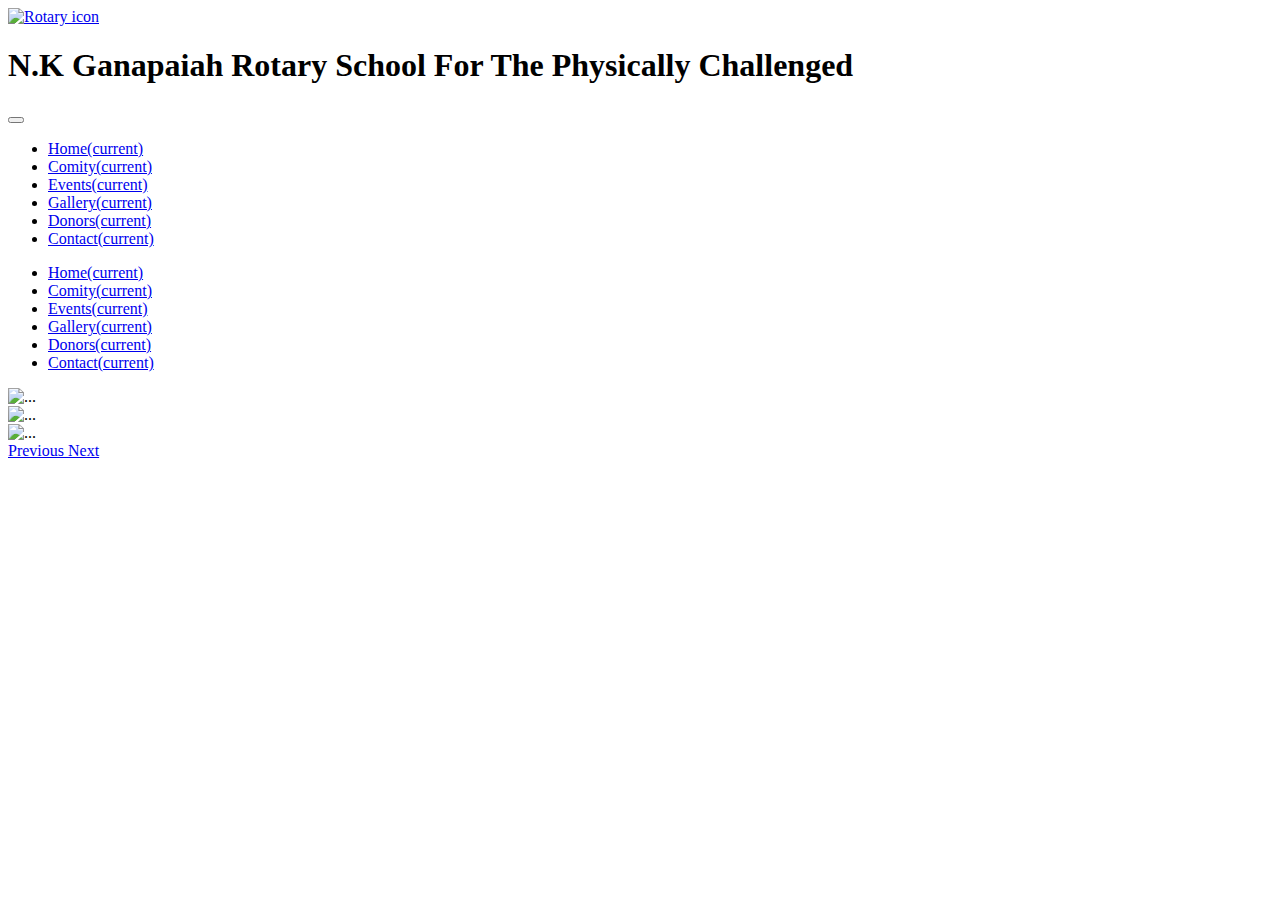
==== index.html @ de175b33 "Add files via upload" ====
<!DOCTYPE html>
<html lang="en" dir="ltr">
  <head>
    <meta charset="utf-8">
    <meta http-equiv="X-UA-Compatible" content="IE=edge">
    <meta name="viewport" content="width=device-width, initial-scale=1">
    <title>N.K Ganapaiah Rotary School For the Physically Challenged</title>
    <link rel="shortcut icon" type="image/x-icon" href="images/icon.webp">
    <link rel="stylesheet" type="text/css" href="css/bootstrap.css">
    <link rel="stylesheet" type="text/css" href="stylesheet.css">
  </head>
  <body>
    <header>
        <nav id="nav" class="navbar navbar-expand-lg navbar-light">
          <div class="container">
            <a href="index.html" class="pull-left">
            <img id="icon" src="images/icon.webp" alt="Rotary icon" width="100" height="100"></a>
            <div class="navbar-brand">
            <h1 id="title"><a herf"index.html">N.K Ganapaiah Rotary School For The Physically Challenged</a></h1>
          </div>
          <button class="navbar-toggler" type="button" data-toggle="collapse" data-target="#navbarSupportedContent" aria-controls="navbarSupportedContent" aria-expanded="false" aria-label="Toggle navigation">
            <span class="navbar-toggler-icon"></span>
          </button>
          <div class="collapse navbar-collapse" id="navbarSupportedContent">
        <ul class="navbar-nav mr-auto d-lg-none">
          <li class="nav-item active">
                <a class="nav-link" id="drop" href="#">Home<span class="sr-only">(current)</span></a>
          </li>
          <li class="nav-item">
                <a class="nav-link" id="drop" href="#">Comity<span class="sr-only">(current)</span></a>
          </li>
          <li class="nav-item">
                <a class="nav-link" id="drop"  href="#">Events<span class="sr-only">(current)</span></a>
          </li>

          <li class="nav-item">
                <a class="nav-link" id="drop" href="#">Gallery<span class="sr-only">(current)</span></a>
          </li>
          <li class="nav-item">
                <a class="nav-link" id="drop" href="#">Donors<span class="sr-only">(current)</span></a>
          </li>
          <li class="nav-item">
                <a class="nav-link" id="drop" href="#">Contact<span class="sr-only">(current)</span></a>
          </li>
        </ul>
        </div>
    </div>
        </nav>
        <nav id="strip" class="navbar navbar-expand-lg navbar-light d-lg-block d-xl-block d-none flexbox sticky-top">
          <div class="container">
            <ul class="navbar-nav mr-auto">
              <li class="nav-item active col-lg-3">
                    <a class="nav-link" id="link" href="#">Home<span class="sr-only">(current)</span></a>
              </li>
              <li class="nav-item col-lg-3">
                    <a class="nav-link" id="link" href="#">Comity<span class="sr-only">(current)</span></a>
              </li>
              <li class="nav-item col-lg-3">
                    <a class="nav-link" id="link" href="#">Events<span class="sr-only">(current)</span></a>
              </li>

              <li class="nav-item col-lg-3">
                    <a class="nav-link" id="link" href="#">Gallery<span class="sr-only">(current)</span></a>
              </li>
              <li class="nav-item col-lg-3">
                    <a class="nav-link" id="link" href="#">Donors<span class="sr-only">(current)</span></a>
              </li>
              <li class="nav-item col-lg-3">
                    <a class="nav-link" id="link" href="#">Contact<span class="sr-only">(current)</span></a>
              </li>
            </ul>
          </div>
    </header>
      <div id="carouselExampleInterval" class="carousel slide" data-ride="carousel">
        <div class="carousel-inner">
          <div class="carousel-item active" data-interval="10000">
            <img src="images/image10.jpg" class="d-block w-100" alt="...">
          </div>
          <div class="carousel-item" data-interval="2000">
            <img src="images/image3 (2).jpg" class="d-block w-100" alt="...">
          </div>
          <div class="carousel-item">
            <img src="images/image78.jpg" class="d-block w-100" alt="...">
          </div>
        </div>
        <a class="carousel-control-prev" href="#carouselExampleInterval" role="button" data-slide="prev">
          <span class="carousel-control-prev-icon" aria-hidden="true"></span>
          <span class="sr-only">Previous</span>
        </a>
        <a class="carousel-control-next" href="#carouselExampleInterval" role="button" data-slide="next">
          <span class="carousel-control-next-icon" aria-hidden="true"></span>
          <span class="sr-only">Next</span>
        </a>
      </div>
      <div class="">
      </div>
    <script src="https://code.jquery.com/jquery-2.2.4.js" integrity="sha256-iT6Q9iMJYuQiMWNd9lDyBUStIq/8PuOW33aOqmvFpqI=" crossorigin="anonymous"></script>
        <script type="text/javascript" src="js/bootstrap.min.js"></script>
        <script type="text/javascript" src="myscript.js"></script>
  </body>
</html>
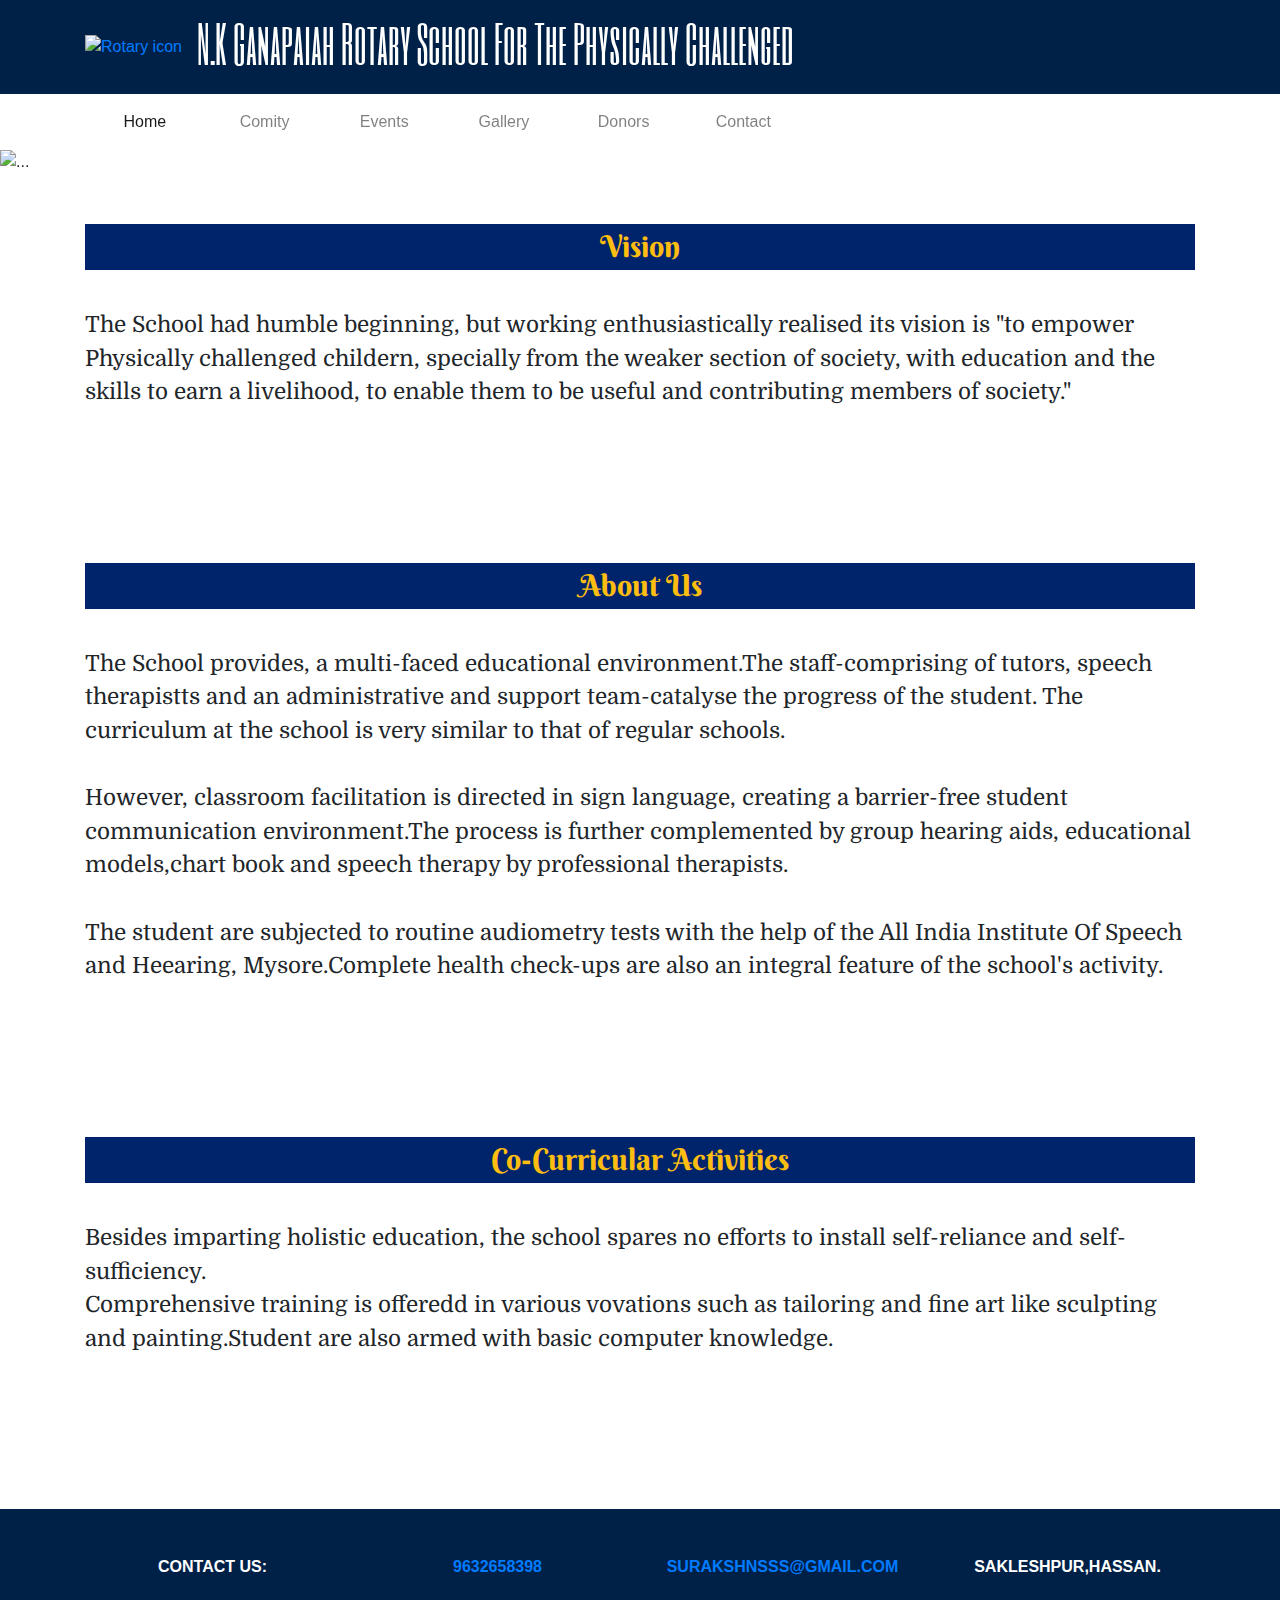
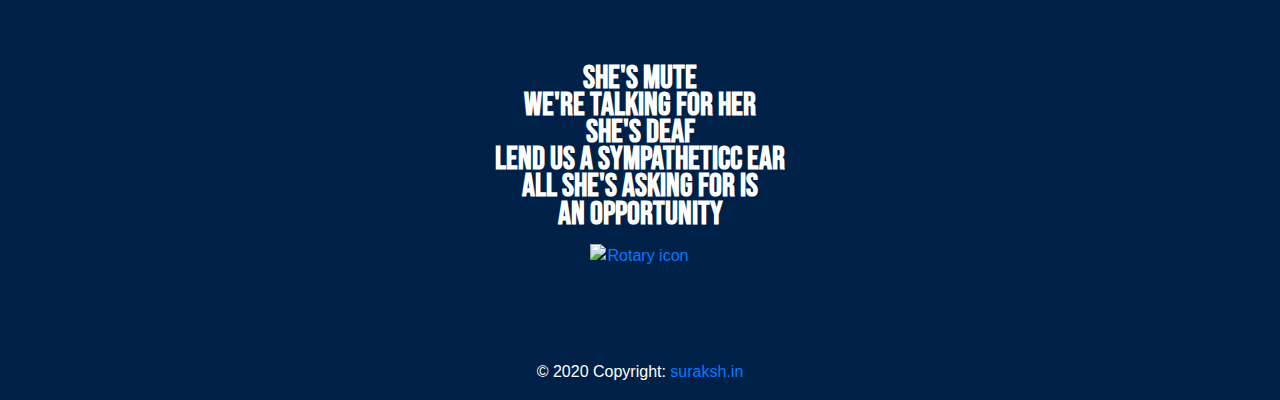
==== commit 23094c7a: "Add files via upload" ====
--- a/index.html
+++ b/index.html
@@ -11,12 +11,12 @@
   </head>
   <body>
     <header>
-        <nav id="nav" class="navbar navbar-expand-lg navbar-light">
+        <nav id="nav" class="navbar navbar-expand-lg navbar-light" >
           <div class="container">
             <a href="index.html" class="pull-left">
             <img id="icon" src="images/icon.webp" alt="Rotary icon" width="100" height="100"></a>
             <div class="navbar-brand">
-            <h1 id="title"><a herf"index.html">N.K Ganapaiah Rotary School For The Physically Challenged</a></h1>
+            <a herf"index.html"><h1 id="title">N.K Ganapaiah Rotary School <br class="d-lg-none d-xl-none">For The Physically Challenged</h1></a>
           </div>
           <button class="navbar-toggler" type="button" data-toggle="collapse" data-target="#navbarSupportedContent" aria-controls="navbarSupportedContent" aria-expanded="false" aria-label="Toggle navigation">
             <span class="navbar-toggler-icon"></span>
@@ -82,6 +82,9 @@
           <div class="carousel-item">
             <img src="images/image78.jpg" class="d-block w-100" alt="...">
           </div>
+          <div class="carousel-item">
+            <img src="images/image43.jpg" class="d-block w-100" alt="...">
+          </div>
         </div>
         <a class="carousel-control-prev" href="#carouselExampleInterval" role="button" data-slide="prev">
           <span class="carousel-control-prev-icon" aria-hidden="true"></span>
@@ -92,8 +95,101 @@
           <span class="sr-only">Next</span>
         </a>
       </div>
+      <div class="container">
+        <h2 class="headings">Vision</h2>
+        <div class="parg">The School had humble beginning, but working enthusiastically realised its vision is "to empower Physically challenged childern, specially from the weaker section of society, with education and the skills to earn a livelihood, to enable them to be useful and contributing members of society."</div>
+        <div class="">
+          <img src="images/image10.jpg" alt="" class=" col-md-3 col-xs-1 col-sm-1 pic">
+          <img src="images/image12.jpg" alt="" class=" col-md-5 col-xs-1 col-sm-1 pic">
+          <img src="images/image11.jpg" alt="" class=" col-md-3 col-xs-1 col-sm-1 pic">
+        </div>
+        <h2 class="headings">About Us</h2>
+        <div class="parg">The School provides, a multi-faced educational environment.The staff-comprising of tutors, speech therapistts and an administrative and support team-catalyse the progress of the student.
+          The curriculum at the school is very similar to that of regular schools.<br><br>However, classroom facilitation is directed in sign language, creating a barrier-free student communication environment.The process is further complemented by group hearing aids, educational models,chart book and speech therapy by professional therapists.<br><br>
+          The student are subjected to routine audiometry tests with the help of the All India Institute Of Speech and Heearing, Mysore.Complete health check-ups are also an integral feature of the school's activity.
+        </div>
+        <div class="">
+          <img src="images/image30.jpg" alt="" class=" col-md-3 col-xs-1 col-lg-3 col-sm-1 pic">
+          <img src="images/image31.jpg" alt="" class=" col-md-5 col-xs-1 col-lg-5 col-sm-1 pic">
+          <img src="images/image32.jpg" alt="" class=" col-md-3 col-xs-1 col-lg-3 col-sm-1 pic">
+        </div>
+      <h2 class="headings">Co-Curricular Activities</h2>
+      <div class="parg">Besides imparting holistic education, the school spares no efforts to install self-reliance and self-sufficiency.<br>
+        Comprehensive training is offeredd in various vovations such as tailoring and fine art like sculpting and painting.Student are also armed with basic computer knowledge.</div>
       <div class="">
+        <img src="images/image57.jpg" alt="" class=" col-md-3 col-xs-1 col-sm-1 pic">
+        <img src="images/image58.jpg" alt="" class=" col-md-4 col-xs-1 col-sm-1 pic">
+        <img src="images/image66.jpg" alt="" class=" col-md-4 col-xs-1 col-sm-1 pic">
       </div>
+    </div>
+    <!-- Footer -->
+<footer class="page-footer font-small footer">
+
+  <!-- Footer Links -->
+  <div class="container">
+
+    <!-- Grid row-->
+    <div class="row text-center d-flex justify-content-center pt-5 mb-3">
+
+      <!-- Grid column -->
+      <div class="col-md-3 mb-3">
+        <h6 class="text-uppercase font-weight-bold">
+          Contact US:
+        </h6>
+      </div>
+      <!-- Grid column -->
+
+      <!-- Grid column -->
+      <div class="col-md-3 mb-3">
+        <h6 class="text-uppercase font-weight-bold">
+          <a href="tel:9632658398">9632658398</a>
+        </h6>
+      </div>
+      <!-- Grid column -->
+
+      <!-- Grid column -->
+      <div class="col-md-3 mb-3">
+        <h6 class="text-uppercase font-weight-bold">
+          <a href="email:surakshnsss@gmail.com">surakshnsss@gmail.com</a>
+        </h6>
+      </div>
+      <!-- Grid column -->
+
+      <!-- Grid column -->
+      <div class="col-md-3 mb-3">
+        <h6 class="text-uppercase font-weight-bold">
+          Sakleshpur,Hassan.
+        </h6>
+      </div>
+      <!-- Grid column -->
+
+    </div>
+
+    <!-- Grid row-->
+    <div class="row d-flex text-center justify-content-center mb-md-0 mb-4">
+
+      <!-- Grid column -->
+      <div class="col-md-8 col-12 mt-5">
+        <p style="line-height: 1.7rem" class="text-uppercase font-weight-bold qout">She's Mute<br>We're talking for her<br>She's Deaf<br>Lend us a sympatheticc ear<br>All she's asking for is<br>An Opportunity</p>
+      </div>
+      <!-- Grid column -->
+
+    </div>
+
+    <!-- Grid row-->
+
+  </div>
+  <!-- Footer Links -->
+  <a href="index.html" class="text-center d-flex justify-content-center">
+  <img id="icon" src="images/icon.webp" alt="Rotary icon" width="100" height="100"></a>
+  <!-- Copyright -->
+  <div class="footer-copyright text-center py-3">© 2020 Copyright:
+    <a href="https://mdbootstrap.com/"> suraksh.in</a>
+  </div>
+  <!-- Copyright -->
+
+</footer>
+<!-- Footer -->
     <script src="https://code.jquery.com/jquery-2.2.4.js" integrity="sha256-iT6Q9iMJYuQiMWNd9lDyBUStIq/8PuOW33aOqmvFpqI=" crossorigin="anonymous"></script>
         <script type="text/javascript" src="js/bootstrap.min.js"></script>
         <script type="text/javascript" src="myscript.js"></script>
--- a/stylesheet.css
+++ b/stylesheet.css
@@ -0,0 +1,106 @@
+@import url('https://fonts.googleapis.com/css2?family=Anton&display=swap');
+@import url('https://fonts.googleapis.com/css2?family=Six+Caps&display=swap');
+@import url('https://fonts.googleapis.com/css2?family=Dancing+Script:wght@700&display=swap');
+@import url('https://fonts.googleapis.com/css2?family=Berkshire+Swash&display=swap');
+@import url('https://fonts.googleapis.com/css2?family=Bebas+Neue&display=swap');
+@import url('https://fonts.googleapis.com/css2?family=Domine&display=swap');
+
+body{
+
+}
+#nav{
+  background: #002147;
+}
+#title{
+  margin-left: 15px;
+  font-family: 'Six Caps', sans-serif;
+  margin-top: 0px;
+  font-size: 50px;
+  color: white;
+}
+.navbar-toggler {
+  padding: 4px;
+  border: 1px solid black !important;
+  background: white;
+}
+.navbar-toggler-icon {
+  height: 23px;
+}
+#link{
+  text-align: center;
+  padding-left: 0px;
+  padding-right: 0px;
+}
+#link:hover{
+  background-color: rgba(0, 0, 0, 0.1);
+}
+#link::before {
+	content: "";
+	display: block;
+	height: 2px;
+	width: 100%;
+	background-color: #000062;
+	display: fixed;
+	position: absolute;
+  top: 0;
+  width: 0%;
+  transition: all ease-in-out 900ms;
+}
+#link:hover::before{
+	width: 74%;
+  background-color: rgba(0, 0, 0, 0.2);
+}
+#drop{
+  text-align: center;
+  color: white;
+}
+#drop:hover{
+  background-color: #000062;
+  color: white;
+}
+.headings{
+  text-align: center;
+  margin-top: 50px;
+  font-family: 'Dancing Script', cursive;
+  font-family: 'Berkshire Swash', cursive;
+  font-size: 30px !important;
+  background: #00246c;
+  color: #febd11;
+  padding: 5px;
+}
+.parg{
+  font-size: 1.4rem;
+  margin-bottom: 50px;
+  font-family: 'Bebas Neue', cursive;
+  font-family: 'Domine', serif;
+  padding-top: 30px;
+  padding-bottom: 30px;
+}
+.pic{
+  padding: 10px;
+}
+.qout{
+    font-family: 'Bebas Neue', cursive;
+    font-size: 2rem !important;
+}
+.footer{
+  margin-top: 50px;
+  background: #002147;
+  color: white;
+}
+@media (min-width: 0px) and (max-width: 499px){
+#icon{
+  margin-top: 0px;
+  width: 60px;
+  height: 60px;
+}
+#title{
+  margin: 0px;
+  font-size: 8vw;
+}
+.headings{
+  font-size: 1rem;
+}
+.parg{
+  font-size: 0.8rem;
+}
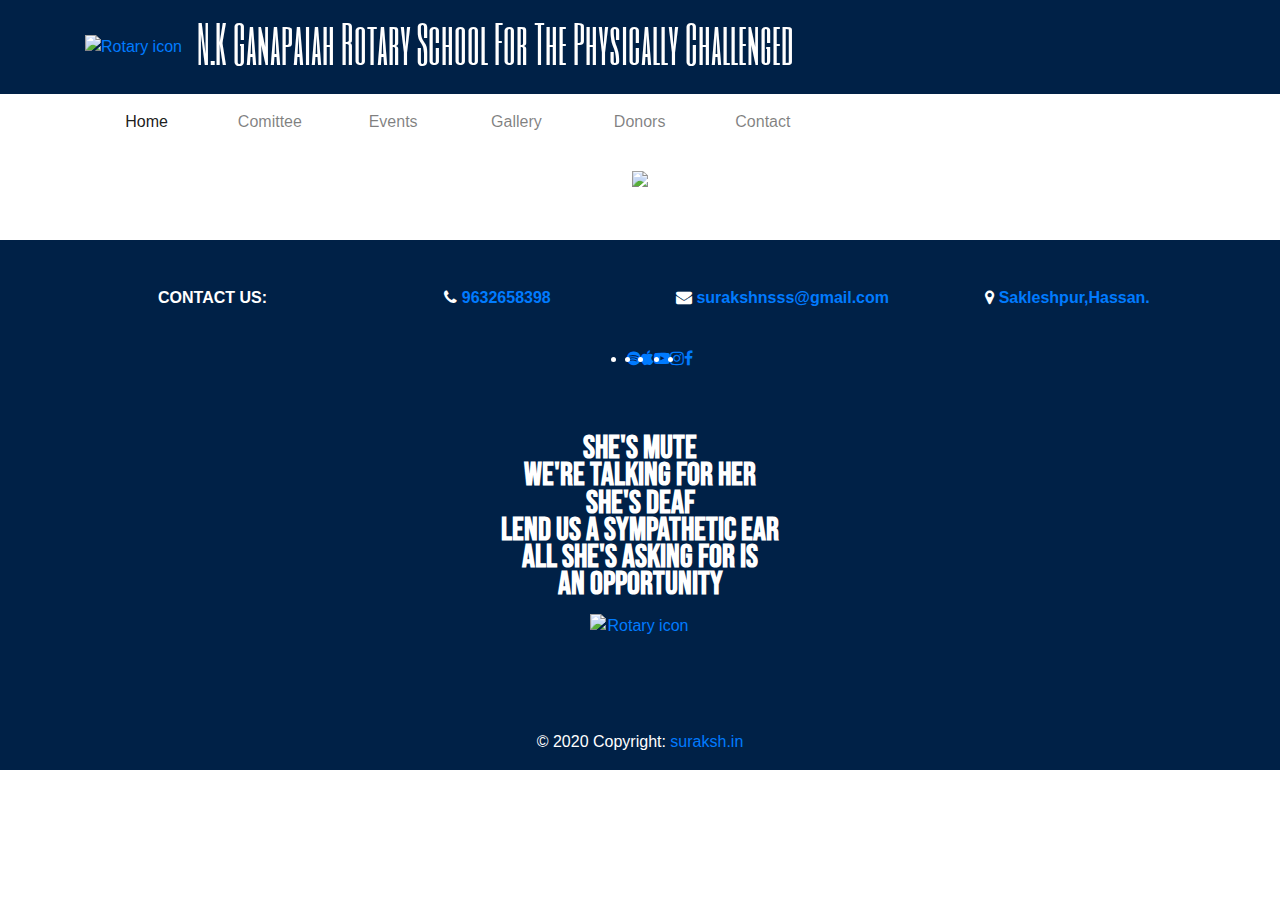
==== commit 8b9e5def: "Add files via upload" ====
--- a/index.html
+++ b/index.html
@@ -8,9 +8,11 @@
     <link rel="shortcut icon" type="image/x-icon" href="images/icon.webp">
     <link rel="stylesheet" type="text/css" href="css/bootstrap.css">
     <link rel="stylesheet" type="text/css" href="stylesheet.css">
+    <link rel="stylesheet" href="https://stackpath.bootstrapcdn.com/font-awesome/4.7.0/css/font-awesome.min.css" integrity="sha384-wvfXpqpZZVQGK6TAh5PVlGOfQNHSoD2xbE+QkPxCAFlNEevoEH3Sl0sibVcOQVnN" crossorigin="anonymous">
   </head>
   <body>
     <header>
+      <!-- Navbar for Small device -->
         <nav id="nav" class="navbar navbar-expand-lg navbar-light" >
           <div class="container">
             <a href="index.html" class="pull-left">
@@ -27,14 +29,14 @@
                 <a class="nav-link" id="drop" href="#">Home<span class="sr-only">(current)</span></a>
           </li>
           <li class="nav-item">
-                <a class="nav-link" id="drop" href="#">Comity<span class="sr-only">(current)</span></a>
+                <a class="nav-link" id="drop" href="comity.html" onclick="comity()">Comittee<span class="sr-only">(current)</span></a>
           </li>
           <li class="nav-item">
-                <a class="nav-link" id="drop"  href="#">Events<span class="sr-only">(current)</span></a>
+                <a class="nav-link" id="drop"  href="event.html">Events<span class="sr-only">(current)</span></a>
           </li>
 
           <li class="nav-item">
-                <a class="nav-link" id="drop" href="#">Gallery<span class="sr-only">(current)</span></a>
+                <a class="nav-link" id="drop" href="gallery.html">Gallery<span class="sr-only">(current)</span></a>
           </li>
           <li class="nav-item">
                 <a class="nav-link" id="drop" href="#">Donors<span class="sr-only">(current)</span></a>
@@ -45,6 +47,7 @@
         </ul>
         </div>
     </div>
+    <!-- Navbar for destop -->
         </nav>
         <nav id="strip" class="navbar navbar-expand-lg navbar-light d-lg-block d-xl-block d-none flexbox sticky-top">
           <div class="container">
@@ -52,75 +55,26 @@
               <li class="nav-item active col-lg-3">
                     <a class="nav-link" id="link" href="#">Home<span class="sr-only">(current)</span></a>
               </li>
-              <li class="nav-item col-lg-3">
-                    <a class="nav-link" id="link" href="#">Comity<span class="sr-only">(current)</span></a>
+              <li class="nav-item col-lg-3" id="com">
+                    <p class="nav-link" id="link">Comittee<span class="sr-only">(current)</span></p>
               </li>
-              <li class="nav-item col-lg-3">
-                    <a class="nav-link" id="link" href="#">Events<span class="sr-only">(current)</span></a>
+              <li class="nav-item col-lg-3" id="event">
+                    <p class="nav-link" id="link">Events<span class="sr-only">(current)</span></p>
               </li>
 
-              <li class="nav-item col-lg-3">
-                    <a class="nav-link" id="link" href="#">Gallery<span class="sr-only">(current)</span></a>
+              <li class="nav-item col-lg-3" id="gallery">
+                    <p class="nav-link" id="link">Gallery<span class="sr-only">(current)</span></p>
               </li>
-              <li class="nav-item col-lg-3">
-                    <a class="nav-link" id="link" href="#">Donors<span class="sr-only">(current)</span></a>
+              <li class="nav-item col-lg-3" id="donors">
+                    <p class="nav-link" id="link">Donors<span class="sr-only">(current)</span></p>
               </li>
-              <li class="nav-item col-lg-3">
+              <li class="nav-item col-lg-3" id="contact">
                     <a class="nav-link" id="link" href="#">Contact<span class="sr-only">(current)</span></a>
               </li>
             </ul>
           </div>
     </header>
-      <div id="carouselExampleInterval" class="carousel slide" data-ride="carousel">
-        <div class="carousel-inner">
-          <div class="carousel-item active" data-interval="10000">
-            <img src="images/image10.jpg" class="d-block w-100" alt="...">
-          </div>
-          <div class="carousel-item" data-interval="2000">
-            <img src="images/image3 (2).jpg" class="d-block w-100" alt="...">
-          </div>
-          <div class="carousel-item">
-            <img src="images/image78.jpg" class="d-block w-100" alt="...">
-          </div>
-          <div class="carousel-item">
-            <img src="images/image43.jpg" class="d-block w-100" alt="...">
-          </div>
-        </div>
-        <a class="carousel-control-prev" href="#carouselExampleInterval" role="button" data-slide="prev">
-          <span class="carousel-control-prev-icon" aria-hidden="true"></span>
-          <span class="sr-only">Previous</span>
-        </a>
-        <a class="carousel-control-next" href="#carouselExampleInterval" role="button" data-slide="next">
-          <span class="carousel-control-next-icon" aria-hidden="true"></span>
-          <span class="sr-only">Next</span>
-        </a>
-      </div>
-      <div class="container">
-        <h2 class="headings">Vision</h2>
-        <div class="parg">The School had humble beginning, but working enthusiastically realised its vision is "to empower Physically challenged childern, specially from the weaker section of society, with education and the skills to earn a livelihood, to enable them to be useful and contributing members of society."</div>
-        <div class="">
-          <img src="images/image10.jpg" alt="" class=" col-md-3 col-xs-1 col-sm-1 pic">
-          <img src="images/image12.jpg" alt="" class=" col-md-5 col-xs-1 col-sm-1 pic">
-          <img src="images/image11.jpg" alt="" class=" col-md-3 col-xs-1 col-sm-1 pic">
-        </div>
-        <h2 class="headings">About Us</h2>
-        <div class="parg">The School provides, a multi-faced educational environment.The staff-comprising of tutors, speech therapistts and an administrative and support team-catalyse the progress of the student.
-          The curriculum at the school is very similar to that of regular schools.<br><br>However, classroom facilitation is directed in sign language, creating a barrier-free student communication environment.The process is further complemented by group hearing aids, educational models,chart book and speech therapy by professional therapists.<br><br>
-          The student are subjected to routine audiometry tests with the help of the All India Institute Of Speech and Heearing, Mysore.Complete health check-ups are also an integral feature of the school's activity.
-        </div>
-        <div class="">
-          <img src="images/image30.jpg" alt="" class=" col-md-3 col-xs-1 col-lg-3 col-sm-1 pic">
-          <img src="images/image31.jpg" alt="" class=" col-md-5 col-xs-1 col-lg-5 col-sm-1 pic">
-          <img src="images/image32.jpg" alt="" class=" col-md-3 col-xs-1 col-lg-3 col-sm-1 pic">
-        </div>
-      <h2 class="headings">Co-Curricular Activities</h2>
-      <div class="parg">Besides imparting holistic education, the school spares no efforts to install self-reliance and self-sufficiency.<br>
-        Comprehensive training is offeredd in various vovations such as tailoring and fine art like sculpting and painting.Student are also armed with basic computer knowledge.</div>
-      <div class="">
-        <img src="images/image57.jpg" alt="" class=" col-md-3 col-xs-1 col-sm-1 pic">
-        <img src="images/image58.jpg" alt="" class=" col-md-4 col-xs-1 col-sm-1 pic">
-        <img src="images/image66.jpg" alt="" class=" col-md-4 col-xs-1 col-sm-1 pic">
-      </div>
+    <div id="main">
     </div>
     <!-- Footer -->
 <footer class="page-footer font-small footer">
@@ -142,6 +96,7 @@
       <!-- Grid column -->
       <div class="col-md-3 mb-3">
         <h6 class="text-uppercase font-weight-bold">
+          <i class="fa fa-phone" aria-hidden="true"></i>
           <a href="tel:9632658398">9632658398</a>
         </h6>
       </div>
@@ -149,7 +104,8 @@
 
       <!-- Grid column -->
       <div class="col-md-3 mb-3">
-        <h6 class="text-uppercase font-weight-bold">
+        <h6 class="font-weight-bold">
+          <i class="fa fa-envelope" aria-hidden="true"></i>
           <a href="email:surakshnsss@gmail.com">surakshnsss@gmail.com</a>
         </h6>
       </div>
@@ -157,20 +113,27 @@
 
       <!-- Grid column -->
       <div class="col-md-3 mb-3">
-        <h6 class="text-uppercase font-weight-bold">
-          Sakleshpur,Hassan.
+        <h6 class="font-weight-bold">
+          <i class="fa fa-map-marker" aria-hidden="true"></i>
+          <a href="">Sakleshpur,Hassan.</a>
         </h6>
       </div>
-      <!-- Grid column -->
-
+      <!-- For Social Media -->
     </div>
+    <ul class="text-center wig d-flex justify-content-center">
+      <li><a href="https://open.spotify.com/artist/730Ftkfj9okp1W3A5iiUeo?si=08w25ht7RNaC9C0844XkuQ" target="_blank"><i class="fa fa-spotify" aria-hidden="true"></i></a></li>
+      <li><a href="https://music.apple.com/de/artist/laceouss/1520422223?l=en" target="_blank"><i class="fa fa-apple" aria-hidden="true"></i></a></li>
+      <li><a href="https://www.youtube.com/channel/UCnNDwCr0mI_kIZg3cb-QI7Q?sub_confirmation=1" target="_blank"><i class="fa fa-youtube-play" aria-hidden="true"></i></a></li>
+      <li><a href="https://www.instagram.com/laceouss/" target="_blank"><i class="fa fa-instagram" aria-hidden="true"></i></a></li>
+        <li><a href="https://www.facebook.com/Laceouss-114292823632929" target="_blank"><i class="fa fa-facebook" aria-hidden="true"></i></a></li>
+    </ul>
 
     <!-- Grid row-->
     <div class="row d-flex text-center justify-content-center mb-md-0 mb-4">
 
-      <!-- Grid column -->
+      <!-- Qoute -->
       <div class="col-md-8 col-12 mt-5">
-        <p style="line-height: 1.7rem" class="text-uppercase font-weight-bold qout">She's Mute<br>We're talking for her<br>She's Deaf<br>Lend us a sympatheticc ear<br>All she's asking for is<br>An Opportunity</p>
+        <p style="line-height: 1.7rem" class="text-uppercase font-weight-bold qout">She's Mute<br>We're talking for her<br>She's Deaf<br>Lend us a sympathetic ear<br>All she's asking for is<br>An Opportunity</p>
       </div>
       <!-- Grid column -->
 
@@ -179,7 +142,7 @@
     <!-- Grid row-->
 
   </div>
-  <!-- Footer Links -->
+  <!-- logo -->
   <a href="index.html" class="text-center d-flex justify-content-center">
   <img id="icon" src="images/icon.webp" alt="Rotary icon" width="100" height="100"></a>
   <!-- Copyright -->
@@ -192,6 +155,7 @@
 <!-- Footer -->
     <script src="https://code.jquery.com/jquery-2.2.4.js" integrity="sha256-iT6Q9iMJYuQiMWNd9lDyBUStIq/8PuOW33aOqmvFpqI=" crossorigin="anonymous"></script>
         <script type="text/javascript" src="js/bootstrap.min.js"></script>
-        <script type="text/javascript" src="myscript.js"></script>
+        <script type="text/javascript" src="js/ajax-utils.js"></script>
+        <script type="text/javascript" src="script.js"></script>
   </body>
 </html>
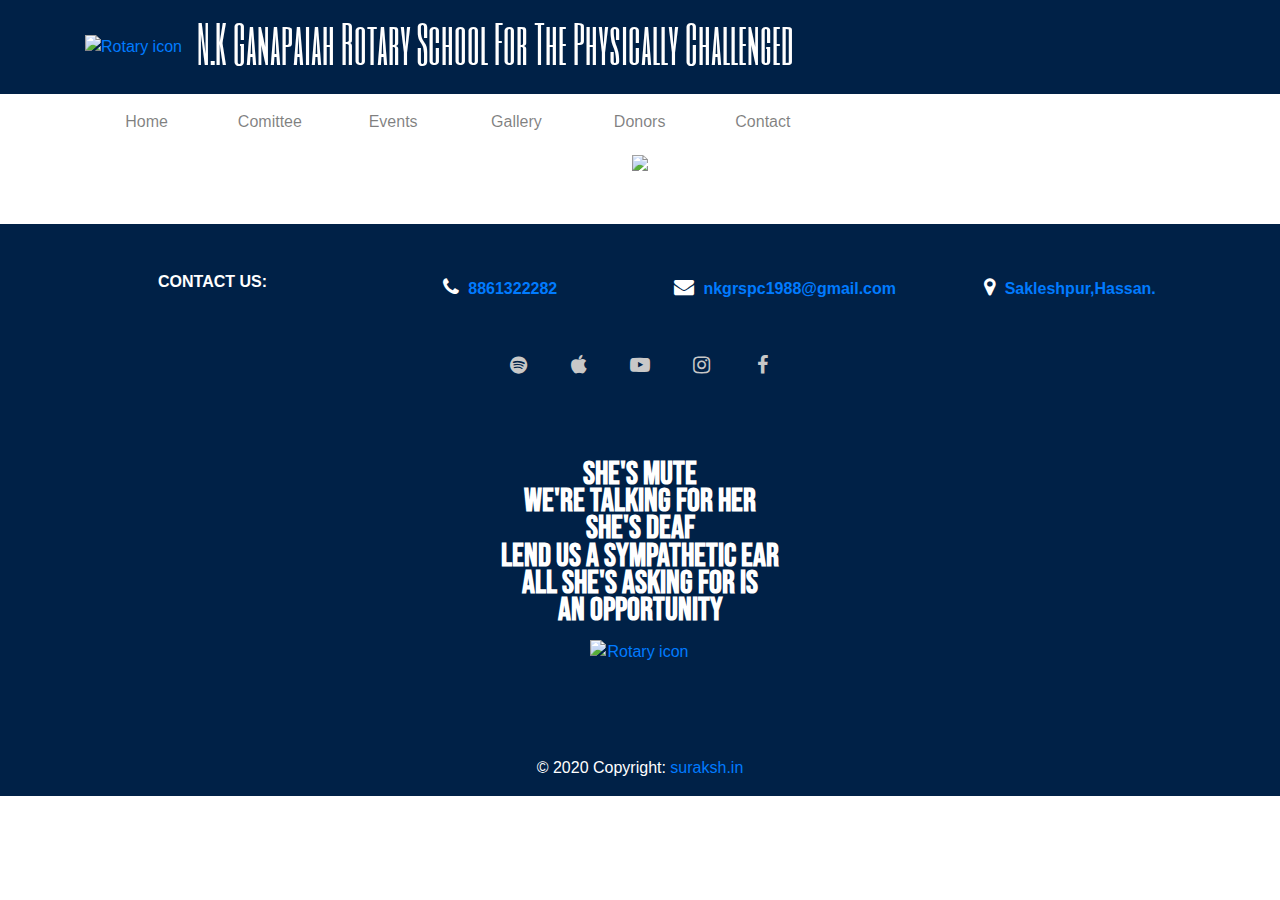
==== commit 7e959c49: "change" ====
--- a/index.html
+++ b/index.html
@@ -26,23 +26,23 @@
           <div class="collapse navbar-collapse" id="navbarSupportedContent">
         <ul class="navbar-nav mr-auto d-lg-none">
           <li class="nav-item active">
-                <a class="nav-link" id="drop" href="#">Home<span class="sr-only">(current)</span></a>
+                <p class="nav-link" id="drop" onclick="hom()">Home<span class="sr-only">(current)</span></p>
           </li>
           <li class="nav-item">
-                <a class="nav-link" id="drop" href="comity.html" onclick="comity()">Comittee<span class="sr-only">(current)</span></a>
+                <p class="nav-link" id="drop" onclick="com()">Comittee<span class="sr-only">(current)</span></p>
           </li>
           <li class="nav-item">
-                <a class="nav-link" id="drop"  href="event.html">Events<span class="sr-only">(current)</span></a>
+                <p class="nav-link" id="drop" onclick="eve()">Events<span class="sr-only">(current)</span></p>
           </li>
 
           <li class="nav-item">
-                <a class="nav-link" id="drop" href="gallery.html">Gallery<span class="sr-only">(current)</span></a>
+                <p class="nav-link" id="drop" onclick="gall()">Gallery<span class="sr-only">(current)</span></p>
           </li>
           <li class="nav-item">
-                <a class="nav-link" id="drop" href="#">Donors<span class="sr-only">(current)</span></a>
+                <p class="nav-link" id="drop" onclick="donor()">Donors<span class="sr-only">(current)</span></p>
           </li>
           <li class="nav-item">
-                <a class="nav-link" id="drop" href="#">Contact<span class="sr-only">(current)</span></a>
+                <p class="nav-link" id="drop" onclick="cont()">Contact<span class="sr-only">(current)</span></p>
           </li>
         </ul>
         </div>
@@ -52,24 +52,24 @@
         <nav id="strip" class="navbar navbar-expand-lg navbar-light d-lg-block d-xl-block d-none flexbox sticky-top">
           <div class="container">
             <ul class="navbar-nav mr-auto">
-              <li class="nav-item active col-lg-3">
-                    <a class="nav-link" id="link" href="#">Home<span class="sr-only">(current)</span></a>
+              <li id="home" class="nav-item col-lg-3">
+                    <a class="nav-link" id="link" onclick="hom()">Home<span class="sr-only">(current)</span></a>
               </li>
-              <li class="nav-item col-lg-3" id="com">
-                    <p class="nav-link" id="link">Comittee<span class="sr-only">(current)</span></p>
+              <li id="com" class="nav-item col-lg-3">
+                    <a class="nav-link" id="link" onclick="com()">Comittee<span class="sr-only">(current)</span></a>
               </li>
-              <li class="nav-item col-lg-3" id="event">
-                    <p class="nav-link" id="link">Events<span class="sr-only">(current)</span></p>
+              <li id="eve" class="nav-item col-lg-3">
+                    <a class="nav-link" id="link" onclick="eve()">Events<span class="sr-only">(current)</span></a>
               </li>
 
-              <li class="nav-item col-lg-3" id="gallery">
-                    <p class="nav-link" id="link">Gallery<span class="sr-only">(current)</span></p>
+              <li id="gall" class="nav-item col-lg-3">
+                    <a class="nav-link" id="link" onclick="gall()">Gallery<span class="sr-only">(current)</span></a>
               </li>
-              <li class="nav-item col-lg-3" id="donors">
-                    <p class="nav-link" id="link">Donors<span class="sr-only">(current)</span></p>
+              <li id="donor" class="nav-item col-lg-3">
+                    <a class="nav-link" id="link" onclick="donor()">Donors<span class="sr-only">(current)</span></a>
               </li>
-              <li class="nav-item col-lg-3" id="contact">
-                    <a class="nav-link" id="link" href="#">Contact<span class="sr-only">(current)</span></a>
+              <li id="cont" class="nav-item col-lg-3">
+                    <a class="nav-link" id="link" onclick="cont()">Contact<span class="sr-only">(current)</span></a>
               </li>
             </ul>
           </div>
@@ -97,7 +97,7 @@
       <div class="col-md-3 mb-3">
         <h6 class="text-uppercase font-weight-bold">
           <i class="fa fa-phone" aria-hidden="true"></i>
-          <a href="tel:9632658398">9632658398</a>
+          <a href="tel:8861322282">8861322282</a>
         </h6>
       </div>
       <!-- Grid column -->
@@ -106,7 +106,7 @@
       <div class="col-md-3 mb-3">
         <h6 class="font-weight-bold">
           <i class="fa fa-envelope" aria-hidden="true"></i>
-          <a href="email:surakshnsss@gmail.com">surakshnsss@gmail.com</a>
+          <a href="email:nkgrspc1988@gmail.com">nkgrspc1988@gmail.com</a>
         </h6>
       </div>
       <!-- Grid column -->
@@ -157,5 +157,6 @@
         <script type="text/javascript" src="js/bootstrap.min.js"></script>
         <script type="text/javascript" src="js/ajax-utils.js"></script>
         <script type="text/javascript" src="script.js"></script>
+        <script type="text/javascript" src="comity.js"></script>
   </body>
 </html>
--- a/stylesheet.css
+++ b/stylesheet.css
@@ -4,12 +4,27 @@
 @import url('https://fonts.googleapis.com/css2?family=Berkshire+Swash&display=swap');
 @import url('https://fonts.googleapis.com/css2?family=Bebas+Neue&display=swap');
 @import url('https://fonts.googleapis.com/css2?family=Domine&display=swap');
-
+@keyframes rot {
+  0%{
+    transform: rotate(0deg);
+  }
+  100%{
+    transform: rotate(360deg);
+  }
+}
 body{
 
 }
 #nav{
   background: #002147;
+}
+#icon{
+  transition: .8s;
+  z-index: 3;
+  animation: rot 1.5s linear 1;
+}
+#icon:hover{
+  transform: rotate(360deg);
 }
 #title{
   margin-left: 15px;
@@ -17,6 +32,9 @@
   margin-top: 0px;
   font-size: 50px;
   color: white;
+}
+#title:hover{
+  color: #febd11;
 }
 .navbar-toggler {
   padding: 4px;
@@ -60,7 +78,6 @@
 }
 .headings{
   text-align: center;
-  margin-top: 50px;
   font-family: 'Dancing Script', cursive;
   font-family: 'Berkshire Swash', cursive;
   font-size: 30px !important;
@@ -68,25 +85,117 @@
   color: #febd11;
   padding: 5px;
 }
+.line{
+  font-family: 'Dancing Script', cursive;
+}
 .parg{
-  font-size: 1.4rem;
+  font-size: 1.2rem;
   margin-bottom: 50px;
   font-family: 'Bebas Neue', cursive;
   font-family: 'Domine', serif;
   padding-top: 30px;
   padding-bottom: 30px;
 }
+.imp{
+  font-family: 'Bebas Neue', cursive;
+}
 .pic{
-  padding: 10px;
+  padding: 5px;
 }
 .qout{
     font-family: 'Bebas Neue', cursive;
     font-size: 2rem !important;
 }
+.qout:hover{
+  color: #febd11;
+}
 .footer{
   margin-top: 50px;
   background: #002147;
   color: white;
+}
+.wig{
+	display: flex;
+	padding: 0;
+}
+.wig li{
+  padding: 10px;
+	list-style: none;
+}
+.wig li a{
+	width: 35px;
+	height: 35px;
+	text-align: center;
+	line-height: 30px;
+	font-size: 16px;
+	margin: 0 3px;
+	display: block;
+	border-radius: 50%;
+	position: relative;
+	overflow: hidden;
+	border: 1px black;
+	z-index: 1;
+}
+.wig li a .fa{
+	position: relative;
+	color: 	#C8C8C8;
+	transition: .5s;
+	z-index: 3;
+  font-size: 20px;
+}
+.wig li a:hover .fa{
+	color: #fff;
+	transform: rotateY(360deg);
+	font-size: 30px;
+}
+.wig li:nth-child(2) a:hover .fa{
+  color: #F9F6EF;
+}
+.wig li:nth-child(1) a:hover .fa{
+  color: #1DB954;
+}
+.wig li:nth-child(5) a:hover .fa{
+  color: #4267B2;
+}
+.wig li:nth-child(3) a:hover .fa{
+  color: #FF0000;
+}
+.wig li:nth-child(4) a:hover .fa{
+  color: #C13584;
+}
+.wig li a:before{
+	content: "";
+	position: absolute;
+	top: 100%;
+	left: 0;
+	width: 100%;
+	height: 100%;
+	/* background: #f00; */
+	transition: .5s;
+	z-index: 2;
+}
+h6 .fa{
+  padding: 5px;
+  font-size: 20px;
+  z-index: 3;
+  transition: .5s;
+}
+h6 .fa:hover{
+  	transform: rotate(360deg);
+}
+.contact{
+  font-weight: bold;
+  background: #e6e6e6;
+  color: #B20000;
+  border: solid#B20000;
+  border-radius: 1cm;
+  padding: 10px;
+}
+.contact:hover{
+  text-decoration: none;
+  color: #ff0000;
+  background: #e0e0e0;
+  border: solid#ff0000;
 }
 @media (min-width: 0px) and (max-width: 499px){
 #icon{
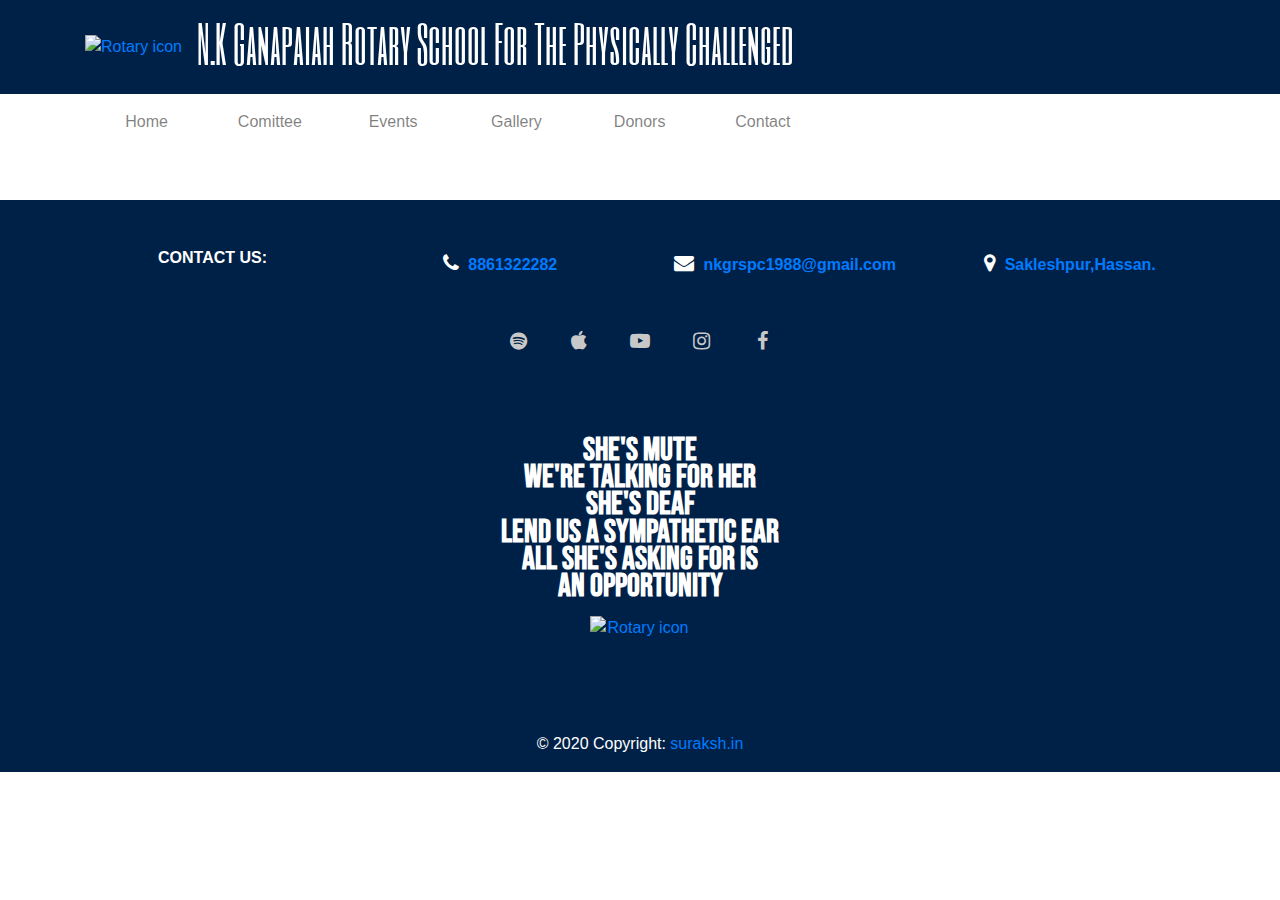
==== commit b407eb76: "Add files via upload" ====
--- a/index.html
+++ b/index.html
@@ -156,7 +156,6 @@
     <script src="https://code.jquery.com/jquery-2.2.4.js" integrity="sha256-iT6Q9iMJYuQiMWNd9lDyBUStIq/8PuOW33aOqmvFpqI=" crossorigin="anonymous"></script>
         <script type="text/javascript" src="js/bootstrap.min.js"></script>
         <script type="text/javascript" src="js/ajax-utils.js"></script>
-        <script type="text/javascript" src="script.js"></script>
-        <script type="text/javascript" src="comity.js"></script>
+        <script class="script" type="text/javascript" src="script.js"></script>
   </body>
 </html>
